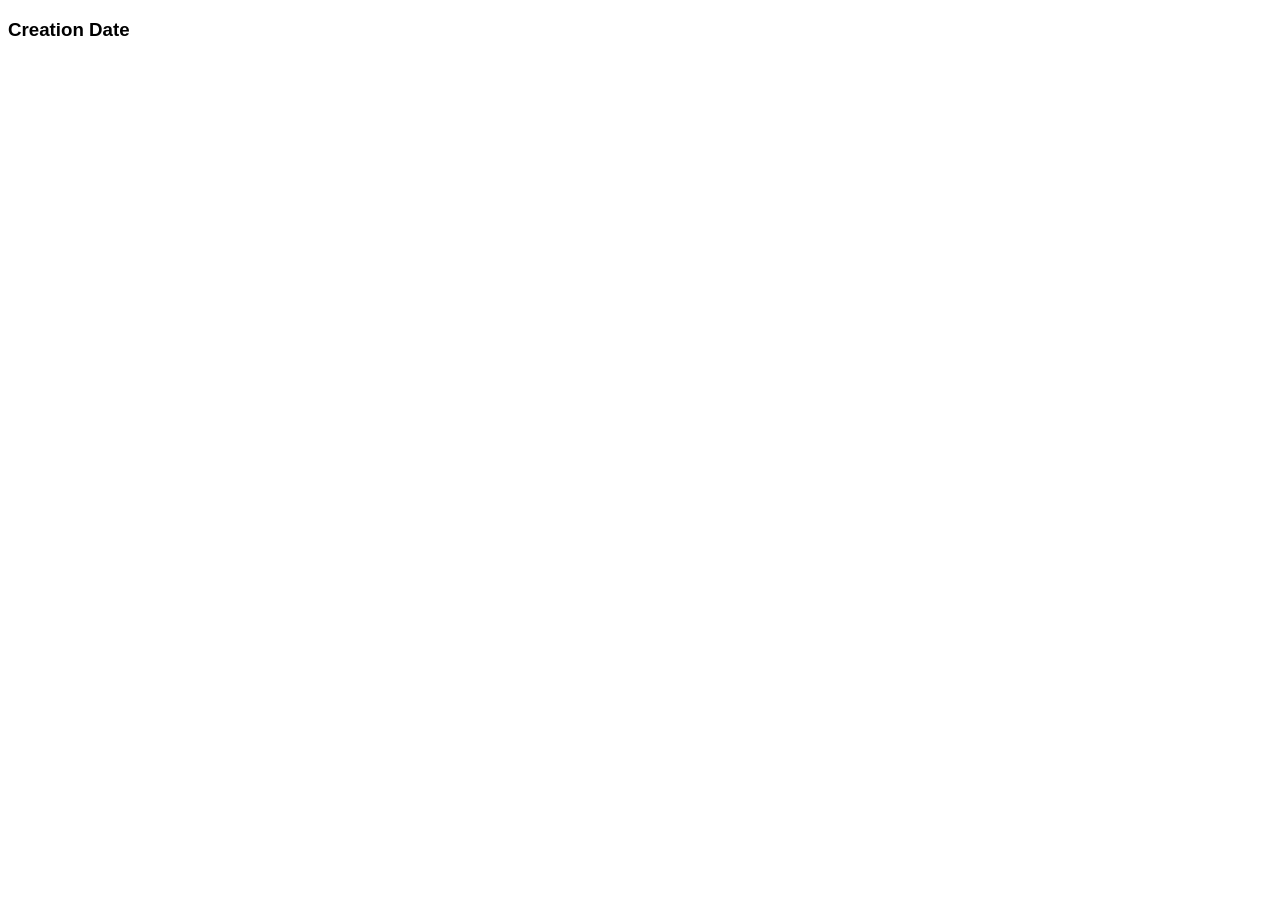
==== sub-task-1/index.html @ 8e92295b "TT-1: initial repo setup, folder structure and markup" ====
<!DOCTYPE html>
<html lang="en">
<head>
    <meta charset="UTF-8">
    <title>TT-1 using JavaScript and CSS</title>
    <link rel="stylesheet" href="styles/style.css">
</head>
<body>
    <main>
        <h3>Creation Date</h3>
    </main>
    <script src="js/main.js"></script>
</body>
</html>
---- sub-task-1/styles/style.css ----
body {
    font-family: sans-serif;
}
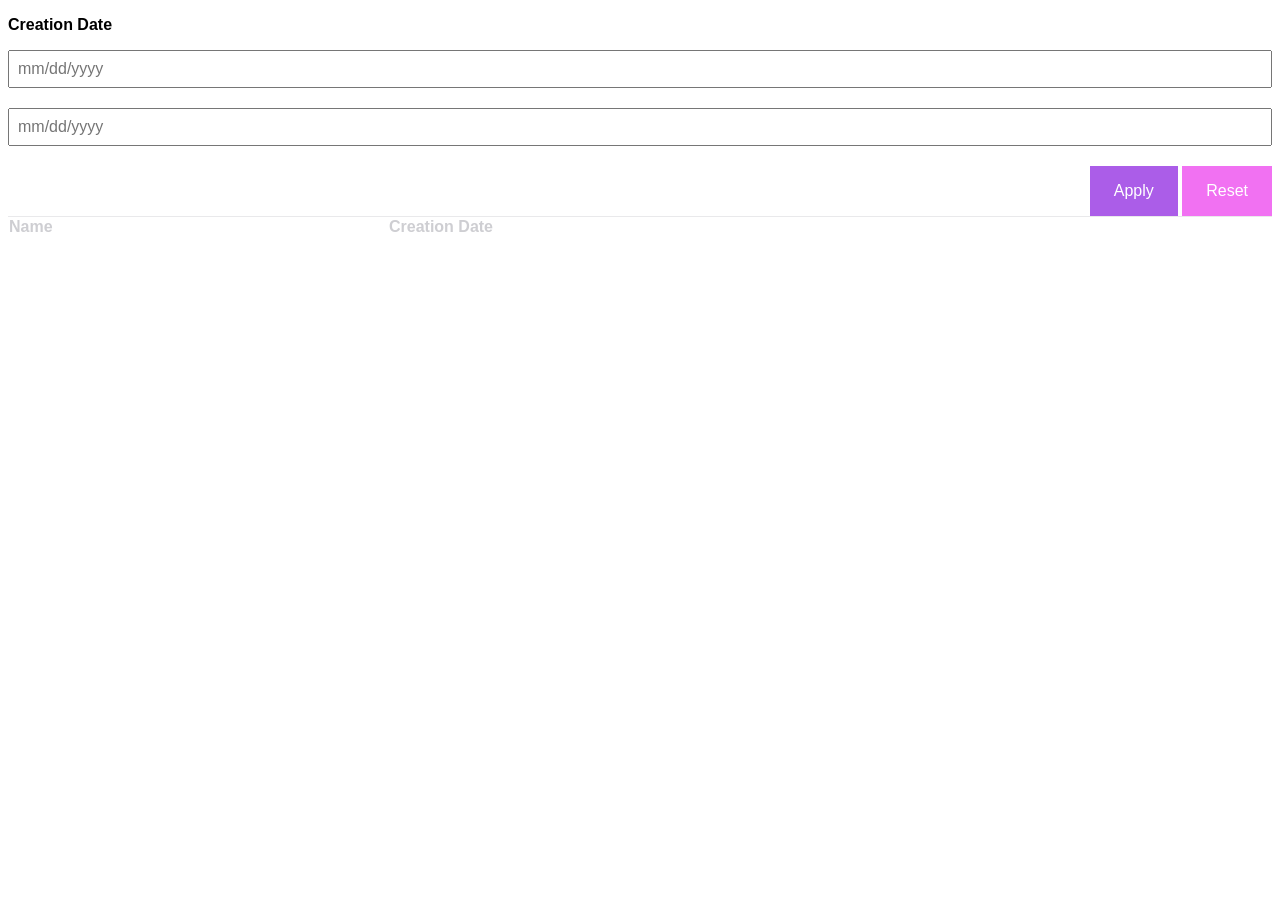
==== commit 53442eea: "TT-1: @table @style @js @fetct" ====
--- a/sub-task-1/index.html
+++ b/sub-task-1/index.html
@@ -1,14 +1,39 @@
 <!DOCTYPE html>
 <html lang="en">
+
 <head>
     <meta charset="UTF-8">
     <title>TT-1 using JavaScript and CSS</title>
     <link rel="stylesheet" href="styles/style.css">
 </head>
+
 <body>
+    <header class="header">
+        <h3>Creation Date</h3>
+        <div class="filter-toolbar">
+            <div class="input-container">
+            <input type="text" id="date-input-1" class="date-input" placeholder="mm/dd/yyyy" pattern="\d{1,2}/\d{1,2}/\d{4}">
+            <input type="text" id="date-input-2" class="date-input margin-top-20" placeholder="mm/dd/yyyy" pattern="\d{1,2}/\d{1,2}/\d{4}">
+        </div>
+        <div class="btn-container">
+            <button class="btn btn-apply">Apply</button>
+            <button class="btn btn-reset">Reset</button>
+        </div>
+        </div>
+    </header>
     <main>
-        <h3>Creation Date</h3>
+        <table id="itemTable" class="item-table">
+            <thead>
+                <tr>
+                    <th class="item-header">Name</th>
+                    <th class="item-header">Creation Date</th>
+                </tr>
+            </thead>
+            <tbody id="tableBody">
+            </tbody>
+        </table>
     </main>
     <script src="js/main.js"></script>
 </body>
+
 </html>
--- a/sub-task-1/styles/style.css
+++ b/sub-task-1/styles/style.css
@@ -1,3 +1,57 @@
-body {
+@import "./theme.css";
+
+* {
     font-family: sans-serif;
+    font-size: 16px;
+}
+
+.header {
+    width: 100%;
+}
+
+.item-table {
+    width: 100%;
+    border-collapse: collapse;
+}
+
+.item-header {
+    color: #ceced2;
+    text-align: left;
+    border-top: 1px solid #e9e9eb;
+}
+
+.item-row {
+    color: #cfcfd3;
+    border-top: 1px solid #e9e9eb;
+}
+
+.btn-container {
+    text-align: right;
+    padding-top: 20px;
+}
+
+.date-input {
+    display: block;
+    padding: 8px;
+    width: calc(100% - 20px);
+}
+
+.btn {
+    padding: 16px 24px;
+    border: none;
+    color: #ffffff;
+    cursor: pointer;
+}
+
+.btn-apply {
+    background-color: #ab5de8;
+}
+
+.btn-reset {
+    background-color: #f171f2;
+}
+
+/* override above 768px */
+@media only screen and (min-width: 768px) {
+
 }
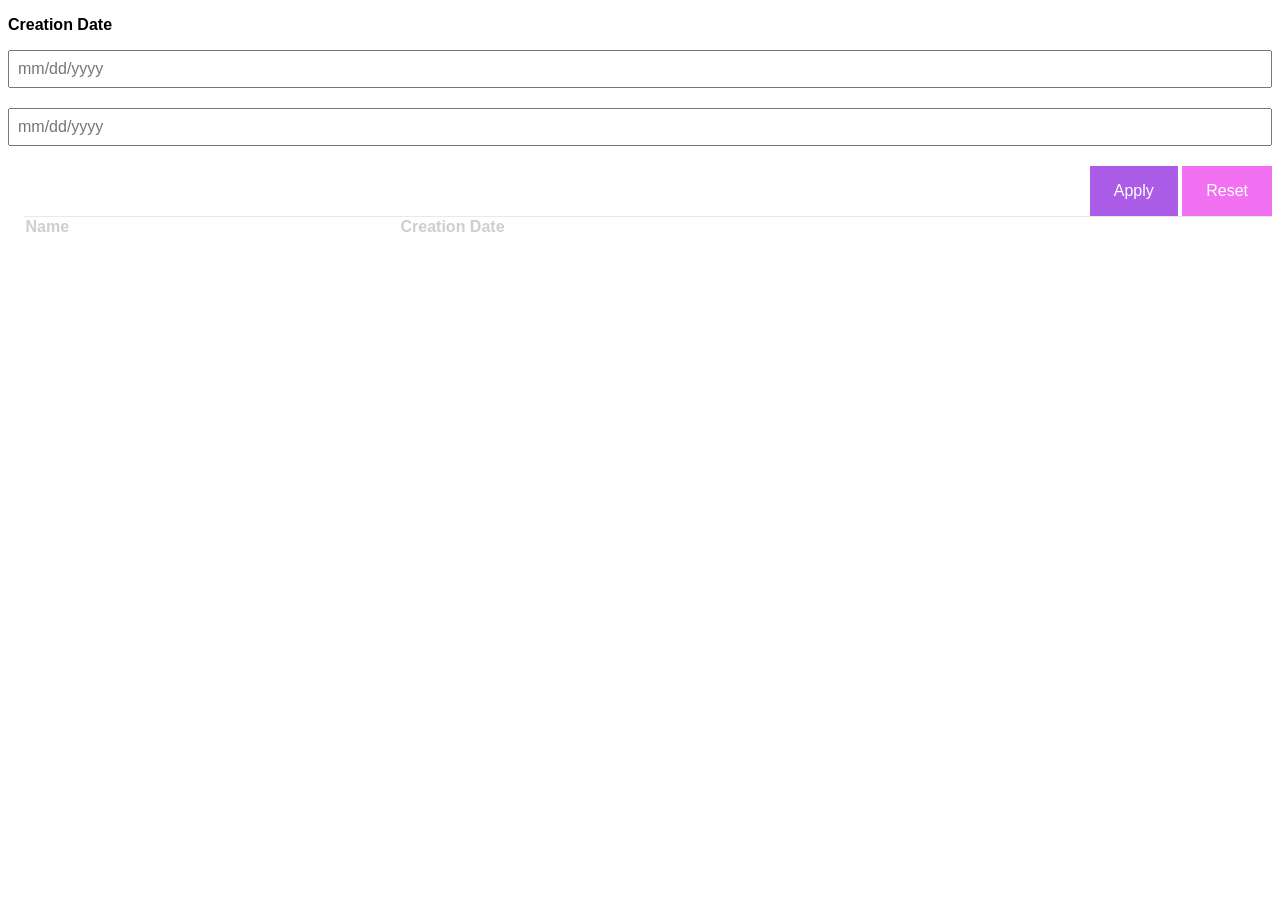
==== commit 5b03c2c4: "TT-1: @font" ====
--- a/sub-task-1/index.html
+++ b/sub-task-1/index.html
@@ -25,6 +25,7 @@
         <table id="itemTable" class="item-table">
             <thead>
                 <tr>
+                    <th></th>
                     <th class="item-header">Name</th>
                     <th class="item-header">Creation Date</th>
                 </tr>
@@ -33,6 +34,7 @@
             </tbody>
         </table>
     </main>
+    <link rel="stylesheet" href="https://cdnjs.cloudflare.com/ajax/libs/font-awesome/6.5.1/css/all.min.css">
     <script src="js/main.js"></script>
 </body>
 
--- a/sub-task-1/styles/style.css
+++ b/sub-task-1/styles/style.css
@@ -51,6 +51,22 @@
     background-color: #f171f2;
 }
 
+.fa-regular {
+    cursor: pointer;
+}
+
+.fa-trash-can {
+    color: red;
+}
+
+.fa-square {
+    color: #e9e9eb;
+}
+
+.fa-pen-to-square {
+    color: #1E90FF;
+}
+
 /* override above 768px */
 @media only screen and (min-width: 768px) {
 
